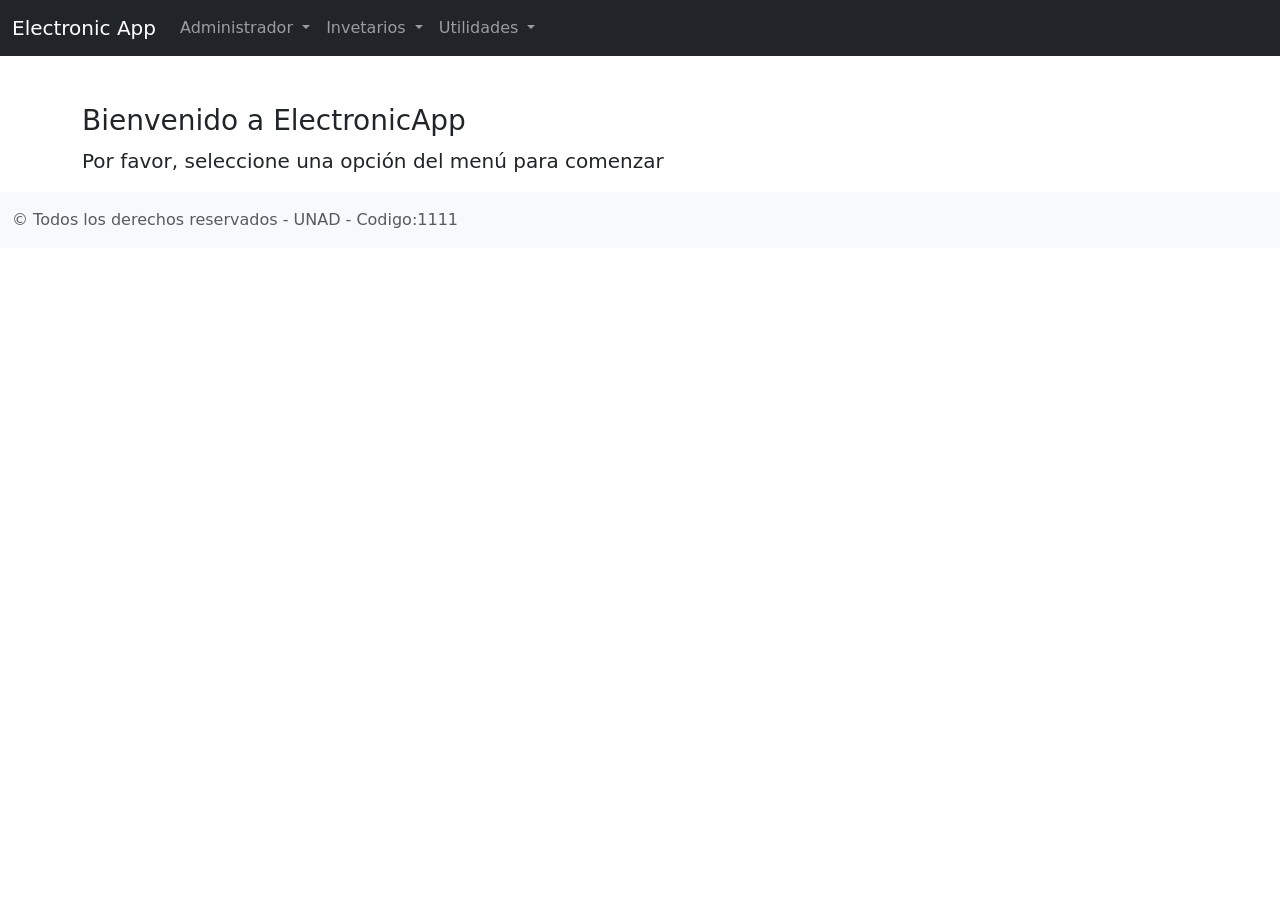
==== index.html @ 8b1584e8 "Diseño de index.html y index.css" ====
<!doctype html>
<html lang="en">
  <link>
    <meta charset="utf-8">
    <meta name="viewport" content="width=device-width, initial-scale=1">
    <title>ElectronicApp</title>
    <link href="https://cdn.jsdelivr.net/npm/bootstrap@5.2.2/dist/css/bootstrap.min.css" rel="stylesheet" integrity="sha384-Zenh87qX5JnK2Jl0vWa8Ck2rdkQ2Bzep5IDxbcnCeuOxjzrPF/et3URy9Bv1WTRi" crossorigin="anonymous">
    <link href="index.css" rel="stylesheet"link>
  </head>
  <body>
    <header>
        <nav class="navbar navbar-expand-lg navbar-dark bg-dark">
            <div class="container-fluid">
                <a class="navbar-brand" href="#">Electronic App</a>
                    <button class="navbar-toggler" type="button" data-bs-toggle="collapse" data-bs-target="#navbarNavDropdown" aria-controls="navbarNavDropdown" aria-expanded="false" aria-label="Toggle navigation">
                        <span class="navbar-toggler-icon"></span>
                    </button>
                    <div class="collapse navbar-collapse" id="navbarNavDropdown">
                        <ul class="navbar-nav">
                            <li class="nav-item dropdown">
                                <a class="nav-link dropdown-toggle" href="#" role="button" data-bs-toggle="dropdown" aria-expanded="false">
                                    Administrador
                                </a>
                                <ul class="dropdown-menu">
                                    <li>
                                        <a class="dropdown-item" href="#">Crear Base Datos</a>
                                    </li>
                                    <li>
                                        <a class="dropdown-item" href="#">Crear Tabla</a>
                                    </li>
                                    <li>
                                        <a class="dropdown-item" href="#">Generar Reporte PDF</a>
                                    </li>
                                    <li>
                                        <a class="dropdown-item" href="#">Generar Backup</a>
                                    </li>
                                </ul>
                            </li>
                        </ul>
                        <ul class="navbar-nav">
                            <li class="nav-item dropdown">
                                <a class="nav-link dropdown-toggle" href="#" role="button" data-bs-toggle="dropdown" aria-expanded="false">
                                    Invetarios
                                </a>
                                <ul class="dropdown-menu">
                                    <li>
                                        <a class="dropdown-item" href="#">Crear</a>
                                    </li>
                                    <li>
                                        <a class="dropdown-item" href="#">Consultar</a>
                                    </li>
                                    <li>
                                        <a class="dropdown-item" href="#">Actualizar</a>
                                    </li>
                                    <li>
                                        <a class="dropdown-item" href="#">Eliminar</a>
                                    </li>
                                </ul>
                            </li>
                        </ul>
                        <ul class="navbar-nav">
                            <li class="nav-item dropdown">
                                <a class="nav-link dropdown-toggle" href="#" role="button" data-bs-toggle="dropdown" aria-expanded="false">
                                    Utilidades
                                </a>
                                <ul class="dropdown-menu">
                                    <li>
                                        <a class="dropdown-item" href="#">Calcular Ventas</a>
                                    </li>
                                    <li>
                                        <a class="dropdown-item" href="#">Calcular Resistencia</a>
                                    </li>
                                </ul>
                            </li>
                        </ul>
                    </div>
                </div>
            </nav>
        </header>
        <main class="flex-shrink-0">
            <div class="container">
                <h3 class="mt-5">
                    Bienvenido a ElectronicApp
                </h3>
                <p class="lead">
                    Por favor, seleccione una opción del menú para comenzar
                </p>
            </div>
        </main>
        
        <footer class="footer mt-auto py-3 bg-light">
            <div class="container-fluid">
                <span class="text-muted">&copy; Todos los derechos reservados - UNAD - Codigo:1111</span>
            </div>
        </footer>
    <script src="https://cdn.jsdelivr.net/npm/bootstrap@5.2.2/dist/js/bootstrap.bundle.min.js" integrity="sha384-OERcA2EqjJCMA+/3y+gxIOqMEjwtxJY7qPCqsdltbNJuaOe923+mo//f6V8Qbsw3" crossorigin="anonymous"></script>
  </body>
</html>
---- index.css ----
.py-3 {
    padding-top: 1rem!important;
    padding-bottom: 1rem!important;
}
.mt-auto{
    margin-bottom: 1rem!important;
}
footer{
    display:block;
}
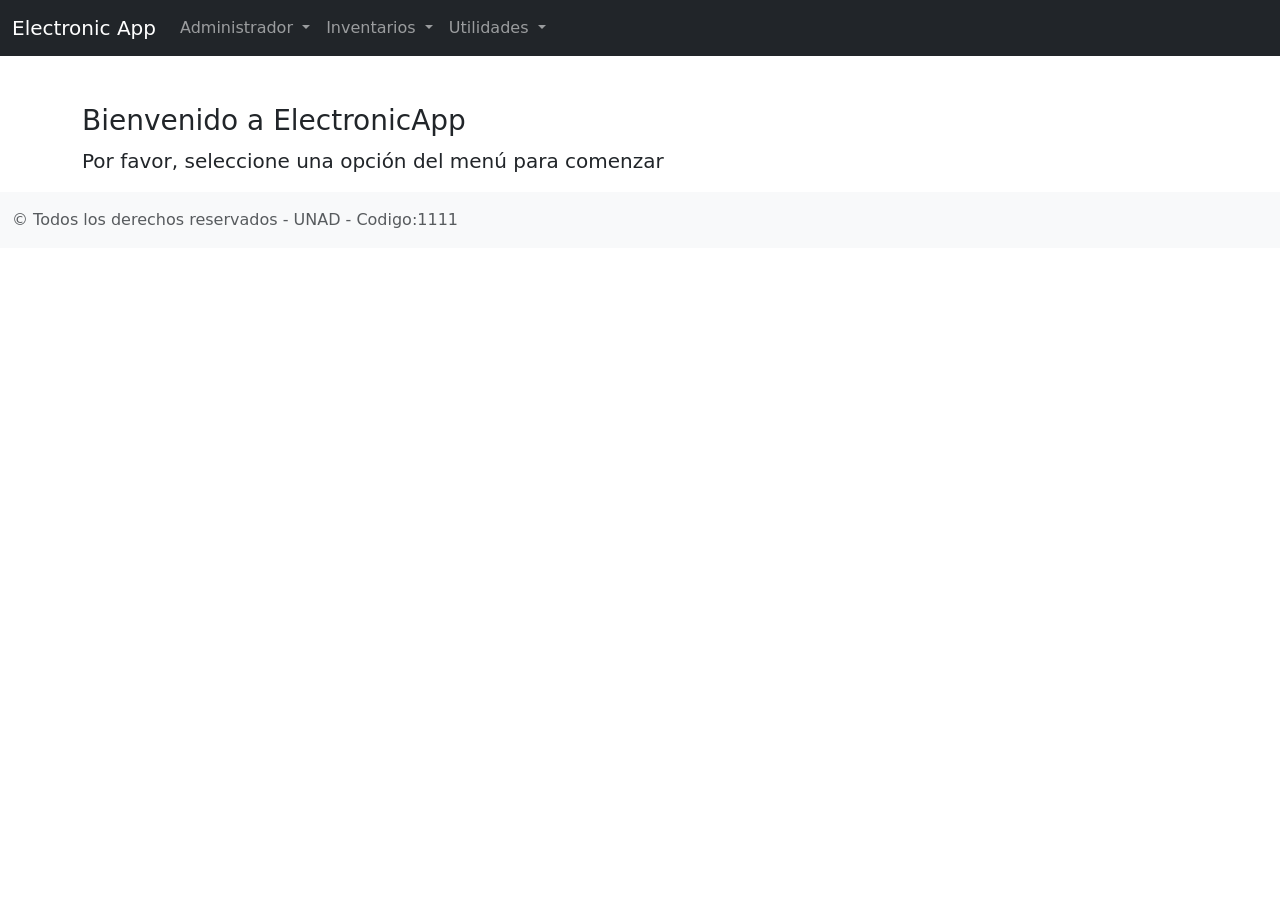
==== commit dc36dcb4: "Correcion de la palabra inventarios" ====
--- a/index.html
+++ b/index.html
@@ -5,13 +5,13 @@
     <meta name="viewport" content="width=device-width, initial-scale=1">
     <title>ElectronicApp</title>
     <link href="https://cdn.jsdelivr.net/npm/bootstrap@5.2.2/dist/css/bootstrap.min.css" rel="stylesheet" integrity="sha384-Zenh87qX5JnK2Jl0vWa8Ck2rdkQ2Bzep5IDxbcnCeuOxjzrPF/et3URy9Bv1WTRi" crossorigin="anonymous">
-    <link href="index.css" rel="stylesheet"link>
+    <link href="css/index.css" rel="stylesheet"link>
   </head>
   <body>
     <header>
         <nav class="navbar navbar-expand-lg navbar-dark bg-dark">
             <div class="container-fluid">
-                <a class="navbar-brand" href="#">Electronic App</a>
+                <a class="navbar-brand" href="index.html">Electronic App</a>
                     <button class="navbar-toggler" type="button" data-bs-toggle="collapse" data-bs-target="#navbarNavDropdown" aria-controls="navbarNavDropdown" aria-expanded="false" aria-label="Toggle navigation">
                         <span class="navbar-toggler-icon"></span>
                     </button>
@@ -40,20 +40,20 @@
                         <ul class="navbar-nav">
                             <li class="nav-item dropdown">
                                 <a class="nav-link dropdown-toggle" href="#" role="button" data-bs-toggle="dropdown" aria-expanded="false">
-                                    Invetarios
+                                    Inventarios
                                 </a>
                                 <ul class="dropdown-menu">
                                     <li>
-                                        <a class="dropdown-item" href="#">Crear</a>
+                                        <a class="dropdown-item" href="crearProducto.html">Crear</a>
                                     </li>
                                     <li>
-                                        <a class="dropdown-item" href="#">Consultar</a>
+                                        <a class="dropdown-item" href="consultarProducto.html">Consultar</a>
                                     </li>
                                     <li>
-                                        <a class="dropdown-item" href="#">Actualizar</a>
+                                        <a class="dropdown-item" href="actualizarProducto.html">Actualizar</a>
                                     </li>
                                     <li>
-                                        <a class="dropdown-item" href="#">Eliminar</a>
+                                        <a class="dropdown-item" href="eliminarProducto.html">Eliminar</a>
                                     </li>
                                 </ul>
                             </li>
@@ -65,10 +65,10 @@
                                 </a>
                                 <ul class="dropdown-menu">
                                     <li>
-                                        <a class="dropdown-item" href="#">Calcular Ventas</a>
+                                        <a class="dropdown-item" href="calcularVentas.html">Calcular Ventas</a>
                                     </li>
                                     <li>
-                                        <a class="dropdown-item" href="#">Calcular Resistencia</a>
+                                        <a class="dropdown-item" href="convertir_unidades.html">Conversion de Unidades</a>
                                     </li>
                                 </ul>
                             </li>
--- a/css/index.css
+++ b/css/index.css
@@ -0,0 +1,11 @@
+
+.py-3 {
+    padding-top: 1rem!important;
+    padding-bottom: 1rem!important;
+}
+.mt-auto{
+    margin-bottom: 1rem!important;
+}
+footer{
+    display:block;
+}
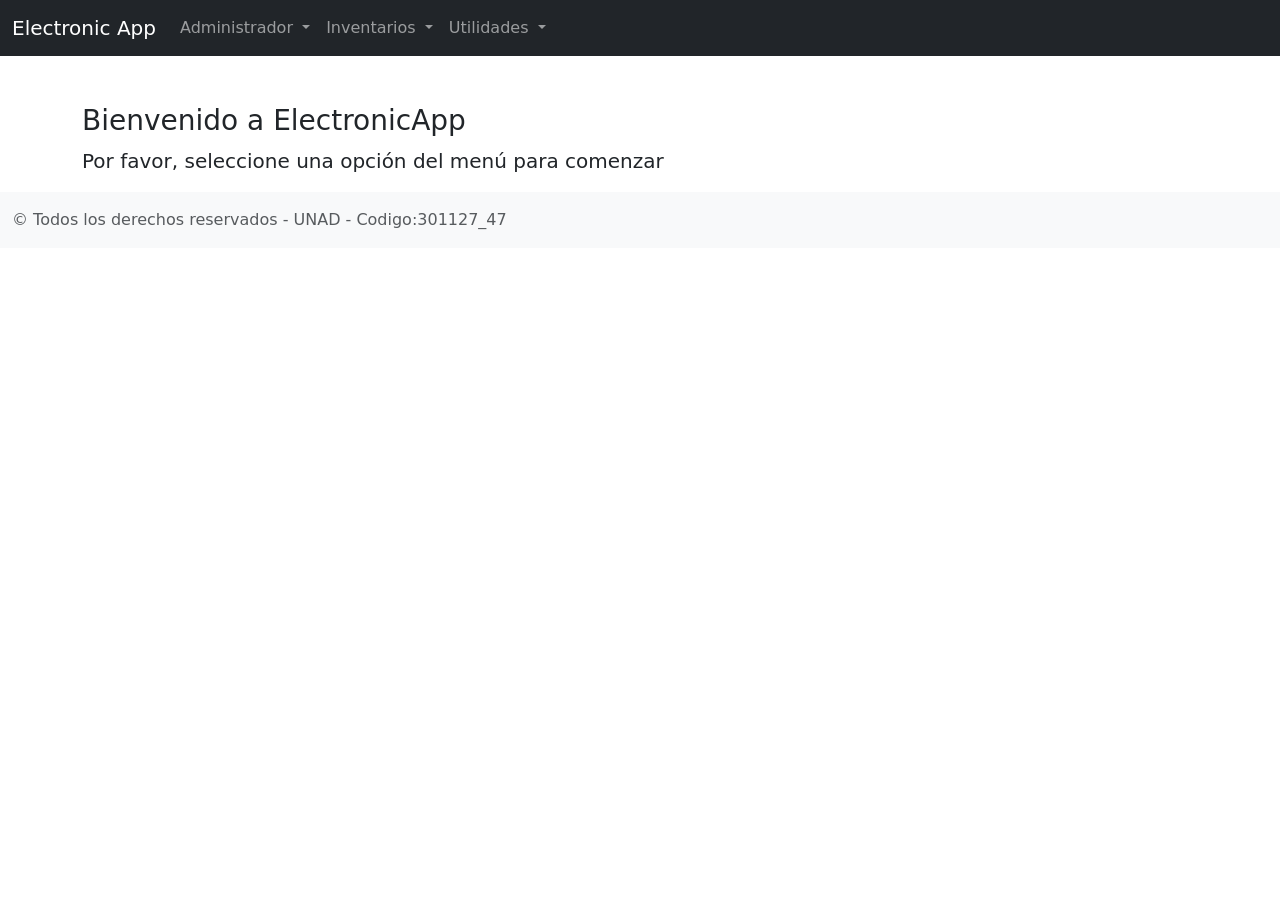
==== commit 790db389: "Ajuste del footer" ====
--- a/index.html
+++ b/index.html
@@ -90,7 +90,7 @@
         
         <footer class="footer mt-auto py-3 bg-light">
             <div class="container-fluid">
-                <span class="text-muted">&copy; Todos los derechos reservados - UNAD - Codigo:1111</span>
+                <span class="text-muted">&copy; Todos los derechos reservados - UNAD - Codigo:301127_47</span>
             </div>
         </footer>
     <script src="https://cdn.jsdelivr.net/npm/bootstrap@5.2.2/dist/js/bootstrap.bundle.min.js" integrity="sha384-OERcA2EqjJCMA+/3y+gxIOqMEjwtxJY7qPCqsdltbNJuaOe923+mo//f6V8Qbsw3" crossorigin="anonymous"></script>
